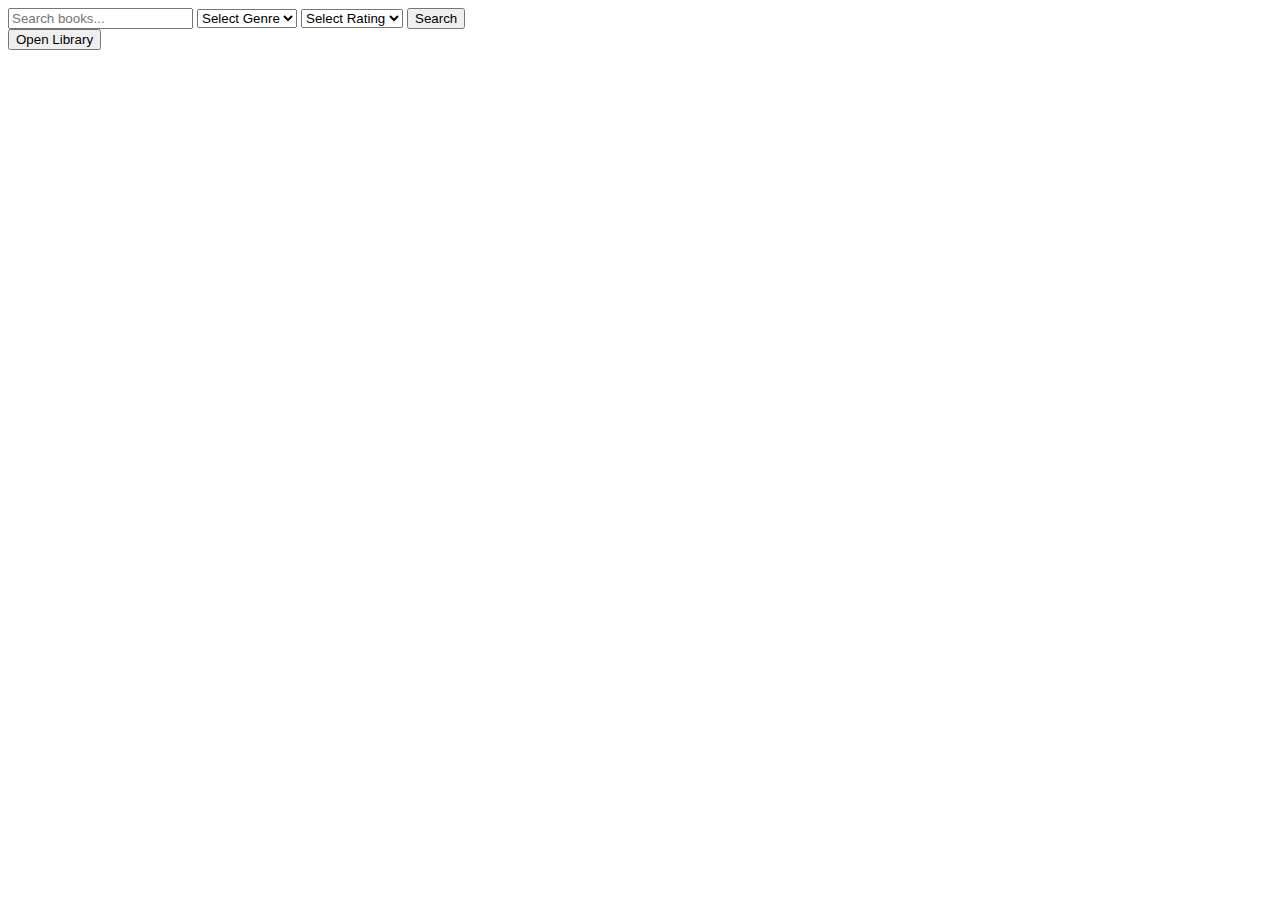
==== index.html @ 92f4968a "Create index.html" ====
<!DOCTYPE html>
<html lang="en">
<head>
    <meta charset="UTF-8">
    <meta name="viewport" content="width=device-width, initial-scale=1.0">
    <title>Book Search</title>
    <link rel="stylesheet" href="styles.css">
</head>
<body>

    <!-- Home Page -->
    <div id="homePage">
        <div class="container">
            <input type="text" id="searchInput" placeholder="Search books...">
            <select id="genreSelect">
                <option value="none">Select Genre</option>
                <option value="fiction">Fiction</option>
                <option value="nonfiction">Non-fiction</option>
                <option value="mystery">Mystery</option>
                <option value="fantasy">Fantasy</option>
            </select>
            <select id="ratingSelect">
                <option value="none">Select Rating</option>
                <option value="5">5 stars</option>
                <option value="4">4 stars</option>
                <option value="3">3 stars</option>
            </select>
            <button id="searchBtn">Search</button>
        </div>
    </div>

    <!-- Button to go back to the home page -->
    <button id="backToHomeBtn" style="display: none;">Back to Home</button>

    <!-- Results Page -->
    <div id="resultsPage" style="display: none;">
        <div id="results"></div>
    </div>

    <!-- Library Page -->
    <div id="libraryPage" style="display:none;">
        <button id="inProgressTab">In Progress</button>
        <button id="finishedTab">Finished</button>
        <button id="savedTab">Saved</button>
        <div id="inProgressBooks"></div>
        <div id="finishedBooks"></div>
        <div id="savedBooks"></div>
    </div>

    <button id="libraryBtn">Open Library</button>
    
    <script src="script.js"></script>
</body>

</html>
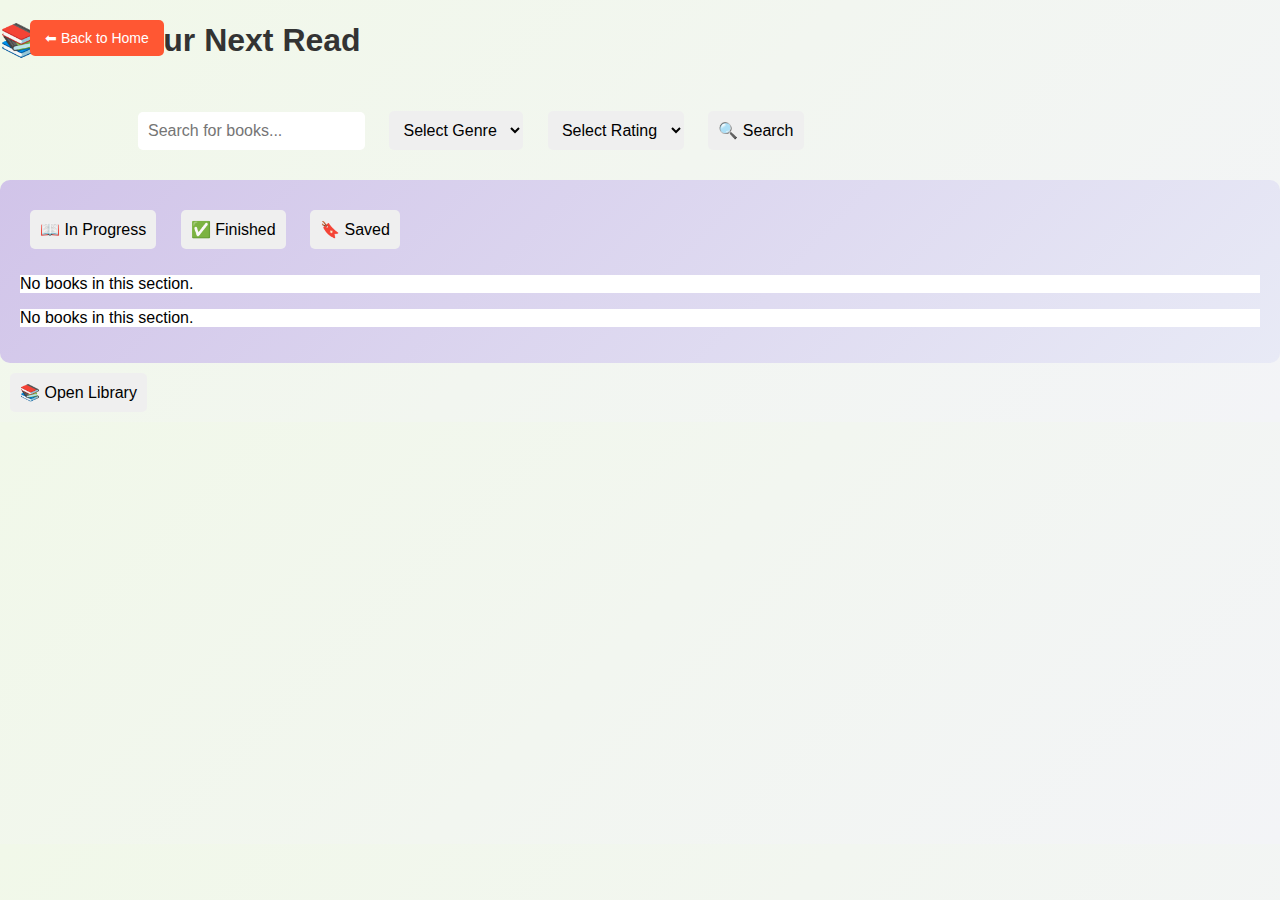
==== commit ccc81e06: "Update index.html" ====
--- a/index.html
+++ b/index.html
@@ -8,48 +8,59 @@
 </head>
 <body>
 
+    <!-- Header Section -->
+    <header id="banner">
+        <h1>📚 Find Your Next Read</h1>
+    </header>
+
     <!-- Home Page -->
-    <div id="homePage">
+    <main id="homePage">
         <div class="container">
-            <input type="text" id="searchInput" placeholder="Search books...">
-            <select id="genreSelect">
-                <option value="none">Select Genre</option>
-                <option value="fiction">Fiction</option>
-                <option value="nonfiction">Non-fiction</option>
-                <option value="mystery">Mystery</option>
-                <option value="fantasy">Fantasy</option>
-            </select>
-            <select id="ratingSelect">
-                <option value="none">Select Rating</option>
-                <option value="5">5 stars</option>
-                <option value="4">4 stars</option>
-                <option value="3">3 stars</option>
-            </select>
-            <button id="searchBtn">Search</button>
+            <div class="search-box">
+                <input type="text" id="searchInput" placeholder="Search for books...">
+                <select id="genreSelect">
+                    <option value="none">Select Genre</option>
+                    <option value="fiction">Fiction</option>
+                    <option value="nonfiction">Non-fiction</option>
+                    <option value="mystery">Mystery</option>
+                    <option value="fantasy">Fantasy</option>
+                </select>
+                <select id="ratingSelect">
+                    <option value="none">Select Rating</option>
+                    <option value="5">5 Stars</option>
+                    <option value="4">4 Stars</option>
+                    <option value="3">3 Stars</option>
+                </select>
+                <button id="searchBtn">🔍 Search</button>
+            </div>
         </div>
-    </div>
+    </main>
 
-    <!-- Button to go back to the home page -->
-    <button id="backToHomeBtn" style="display: none;">Back to Home</button>
+    <!-- Back to Home Button -->
+    <button id="backToHomeBtn" class="hidden">⬅ Back to Home</button>
 
     <!-- Results Page -->
-    <div id="resultsPage" style="display: none;">
-        <div id="results"></div>
-    </div>
+    <section id="resultsPage" class="hidden">
+        <div id="results" class="book-grid"></div>
+    </section>
 
-    <!-- Library Page -->
-    <div id="libraryPage" style="display:none;">
-        <button id="inProgressTab">In Progress</button>
-        <button id="finishedTab">Finished</button>
-        <button id="savedTab">Saved</button>
-        <div id="inProgressBooks"></div>
-        <div id="finishedBooks"></div>
-        <div id="savedBooks"></div>
-    </div>
+    <!-- Library Section -->
+    <section id="libraryPage" class="hidden">
+        <div class="library-buttons">
+            <button id="inProgressTab">📖 In Progress</button>
+            <button id="finishedTab">✅ Finished</button>
+            <button id="savedTab">🔖 Saved</button>
+        </div>
+        <div id="libraryContent">
+            <div id="inProgressBooks" class="book-list"></div>
+            <div id="finishedBooks" class="book-list hidden"></div>
+            <div id="savedBooks" class="book-list hidden"></div>
+        </div>
+    </section>
 
-    <button id="libraryBtn">Open Library</button>
-    
+    <!-- Open Library Button -->
+    <button id="libraryBtn">📚 Open Library</button>
+
     <script src="script.js"></script>
 </body>
-
 </html>
--- a/styles.css
+++ b/styles.css
@@ -0,0 +1,130 @@
+/* Main page background */
+body {
+    font-family: Arial, sans-serif;
+    background: linear-gradient(135deg, #f1f8e9, #f3f4f7); /* Soft pastel gradient */
+    color: #333;
+    margin: 0;
+    padding: 0;
+}
+
+/* Container for content */
+.container {
+    width: 80%;
+    max-width: 1200px;
+    margin: 0 auto;
+    padding: 20px;
+}
+
+/* Buttons and inputs styling */
+button, select, input {
+    font-size: 16px;
+    padding: 10px;
+    margin: 10px;
+    border-radius: 5px;
+    border: none;
+}
+
+/* Back to Home button styling */
+#backToHomeBtn {
+    position: fixed;
+    top: 10px;
+    left: 20px;
+    background-color: #ff5733;
+    color: white;
+    padding: 10px 15px;
+    border: none;
+    border-radius: 5px;
+    font-size: 14px;
+    cursor: pointer;
+    z-index: 1000;
+    display: block; /* Make sure it's visible */
+}
+
+#backToHomeBtn:hover {
+    background-color: #d94320;
+}
+
+
+/* Search section background */
+#searchSection {
+    background-color: #f9f9f9;
+    padding: 20px;
+    border-radius: 8px;
+    box-shadow: 0 4px 10px rgba(0, 0, 0, 0.1);
+}
+
+/* Library section background */
+#libraryPage {
+    display: block !important;
+    background: linear-gradient(135deg, #d1c4e9, #e8eaf6); /* Different, but still subtle */
+    padding: 20px;
+    border-radius: 10px;
+}
+
+/* Book card styling */
+.book-card {
+    display: block;
+    background-color: white;
+    margin: 15px 0;
+    border-radius: 8px;
+    padding: 15px;
+    box-shadow: 0 4px 6px rgba(0, 0, 0, 0.1);
+    align-items: center;
+}
+
+.book-card img {
+    width: 80px;
+    height: 120px;
+    margin-right: 15px;
+    border-radius: 5px;
+}
+
+.book-card .book-details {
+    display: flex;
+    flex-direction: column;
+}
+
+.book-card h3 {
+    font-size: 18px;
+    margin: 0;
+}
+
+.book-card p {
+    margin: 5px 0;
+}
+
+/* Save button */
+.save-btn {
+    background-color: #8c9eff;
+    color: white;
+    padding: 8px 15px;
+    border-radius: 5px;
+    cursor: pointer;
+    border: none;
+}
+
+.save-btn:hover {
+    background-color: #6f7cff;
+}
+
+/* Remove button in library section */
+.remove-btn {
+    background-color: #f44336;
+    color: white;
+    padding: 8px 15px;
+    border-radius: 5px;
+    cursor: pointer;
+    border: none;
+}
+
+.remove-btn:hover {
+    background-color: #d32f2f;
+}
+
+#inProgressBooks, #finishedBooks, #savedBooks {
+    display: block !important;
+    opacity: 1 !important;
+    color: black !important;
+    background: white !important;
+}
+
